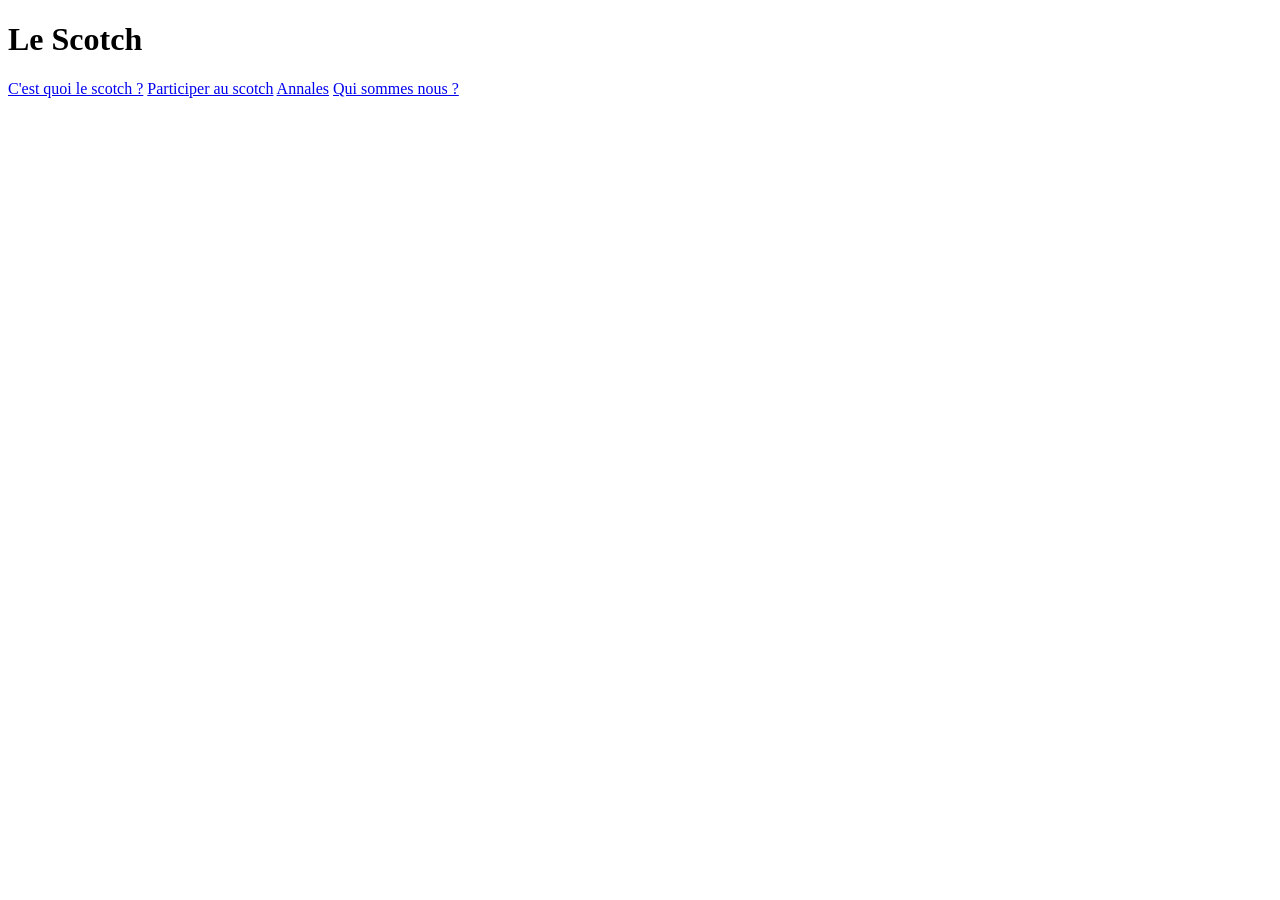
==== index.html @ a9d5d7ac "initial commit" ====
<!DOCTYPE html>

<html>
  <head>
    <script defer src="/src/index.js"></script>

    <link rel="stylesheet" href="/styles/main.css">
  </head>
  <body>
    <h1>Le Scotch</h1>
    <a href="aboutus.html">C'est quoi le scotch ?</a>
    <a href="aboutus.html">Participer au scotch</a>
    <a href="annales.html">Annales</a>
    <a href="aboutus.html">Qui sommes nous ?</a>
    
  </body>
</html>
---- styles/main.css ----
.annales-box {
  background-color: aliceblue;
  border: 4px solid gray;
  border-radius: 5px;
}
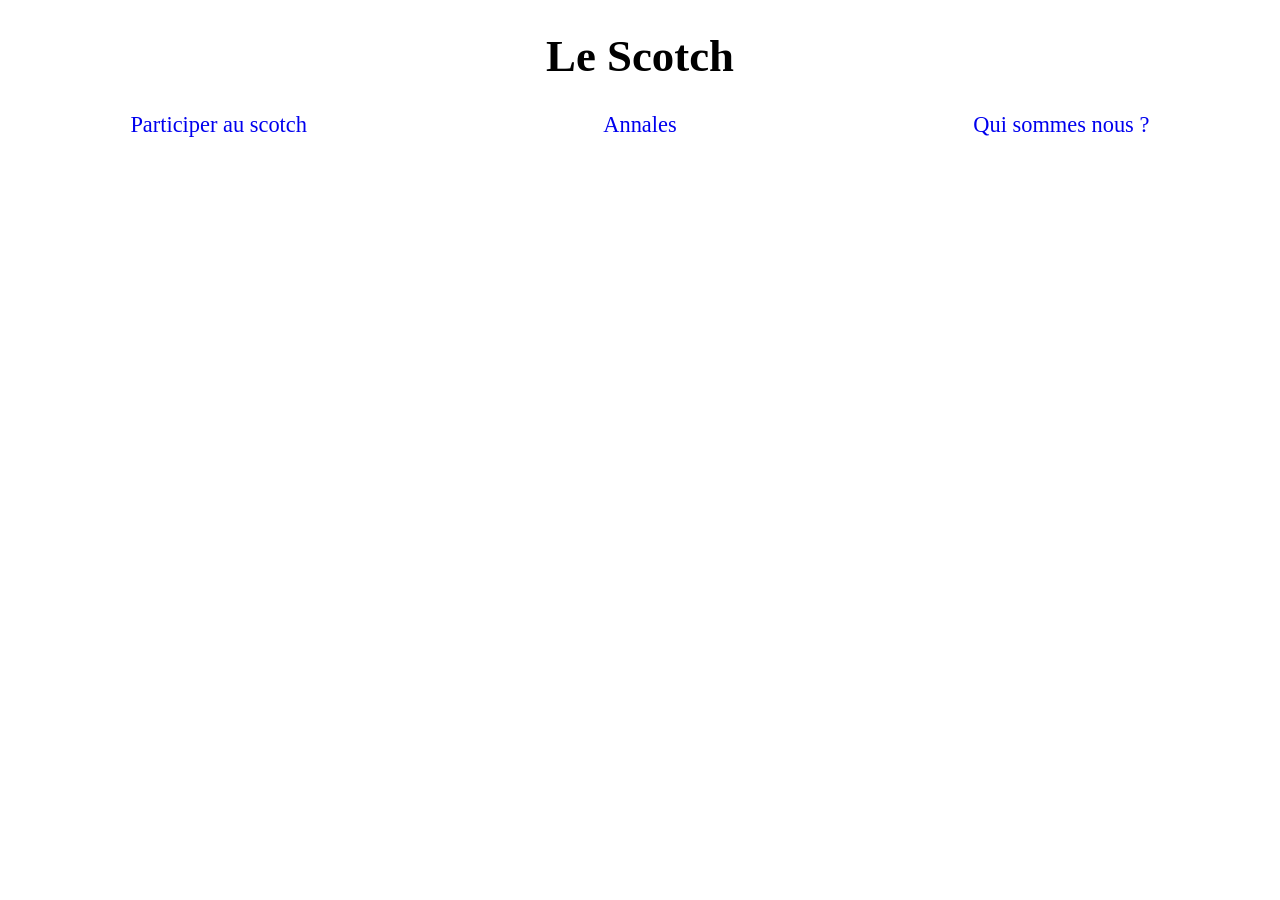
==== commit 134d0c24: "ajout des pdf" ====
--- a/index.html
+++ b/index.html
@@ -4,14 +4,15 @@
   <head>
     <script defer src="/src/index.js"></script>
 
-    <link rel="stylesheet" href="/styles/main.css">
+    <link rel="stylesheet" href="styles/main.css">
   </head>
   <body>
     <h1>Le Scotch</h1>
-    <a href="aboutus.html">C'est quoi le scotch ?</a>
-    <a href="aboutus.html">Participer au scotch</a>
-    <a href="annales.html">Annales</a>
-    <a href="aboutus.html">Qui sommes nous ?</a>
+    <div style="display: flex">
+      <a href="inscription.html" class="flexed-link">Participer au scotch</a>
+      <a href="annales.html" class="flexed-link">Annales</a>
+      <a href="aboutus.html" class="flexed-link">Qui sommes nous ?</a>
+    </div>
     
   </body>
 </html>
--- a/styles/main.css
+++ b/styles/main.css
@@ -1,5 +1,51 @@
-.annales-box {
+body {
+  font-size: 140%;
+  font-family: Calibri;
+}
+
+h1 {
+  text-align: center;
+}
+
+h4 {
+  margin-top: 0px;
+  margin-bottom: 5px;
+  text-decoration: underline;
+  display: inline-block;
+  flex: 4;
+}
+
+a {
+  text-decoration: none;
+}
+
+.subject-box {
+  padding-left: 1%;
+  padding-top: 2vh;
+  padding-bottom: 2vh;
+  background-color: #eef;
+  border-radius: 5px;
+  margin: 5px;
+  border: 1px solid gray;
+}
+
+.year-box {
+  padding-left: 50pt;
   background-color: aliceblue;
-  border: 4px solid gray;
+  border: 4px solid #211;
   border-radius: 5px;
-}+  padding: 10px;
+  
+}
+
+.flexed-link {
+  text-align: center;
+  flex: 1;
+}
+
+.link-menu {
+  margin-left: 2%;
+  color: #a20;
+  font-size: larger;
+  margin-bottom: 0;
+}
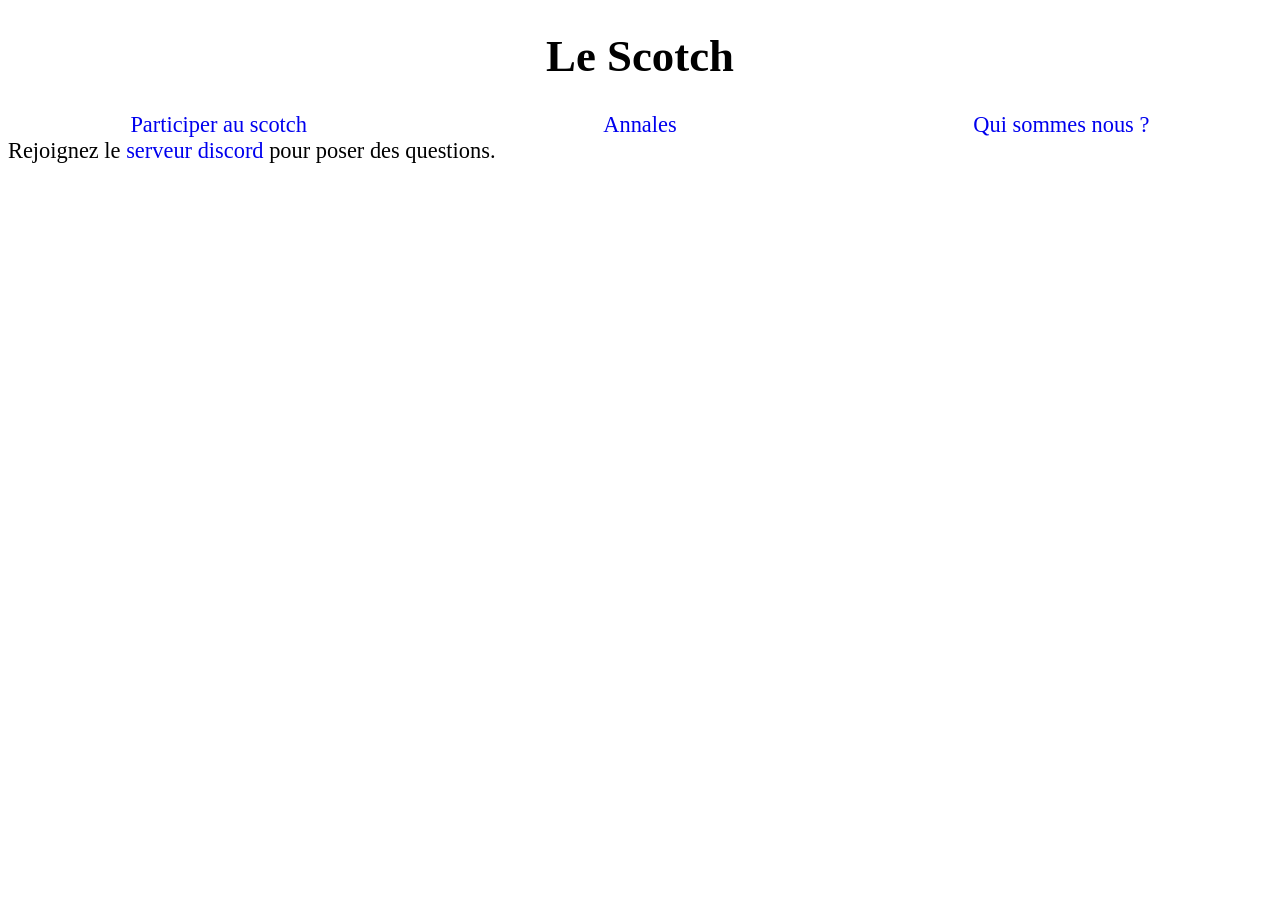
==== commit 4afb4878: "changer descriptions" ====
--- a/index.html
+++ b/index.html
@@ -13,6 +13,6 @@
       <a href="annales.html" class="flexed-link">Annales</a>
       <a href="aboutus.html" class="flexed-link">Qui sommes nous ?</a>
     </div>
-    
+    Rejoignez le <a href="https://discord.com/invite/rmPzVny4N7">serveur discord</a> pour poser des questions.
   </body>
 </html>
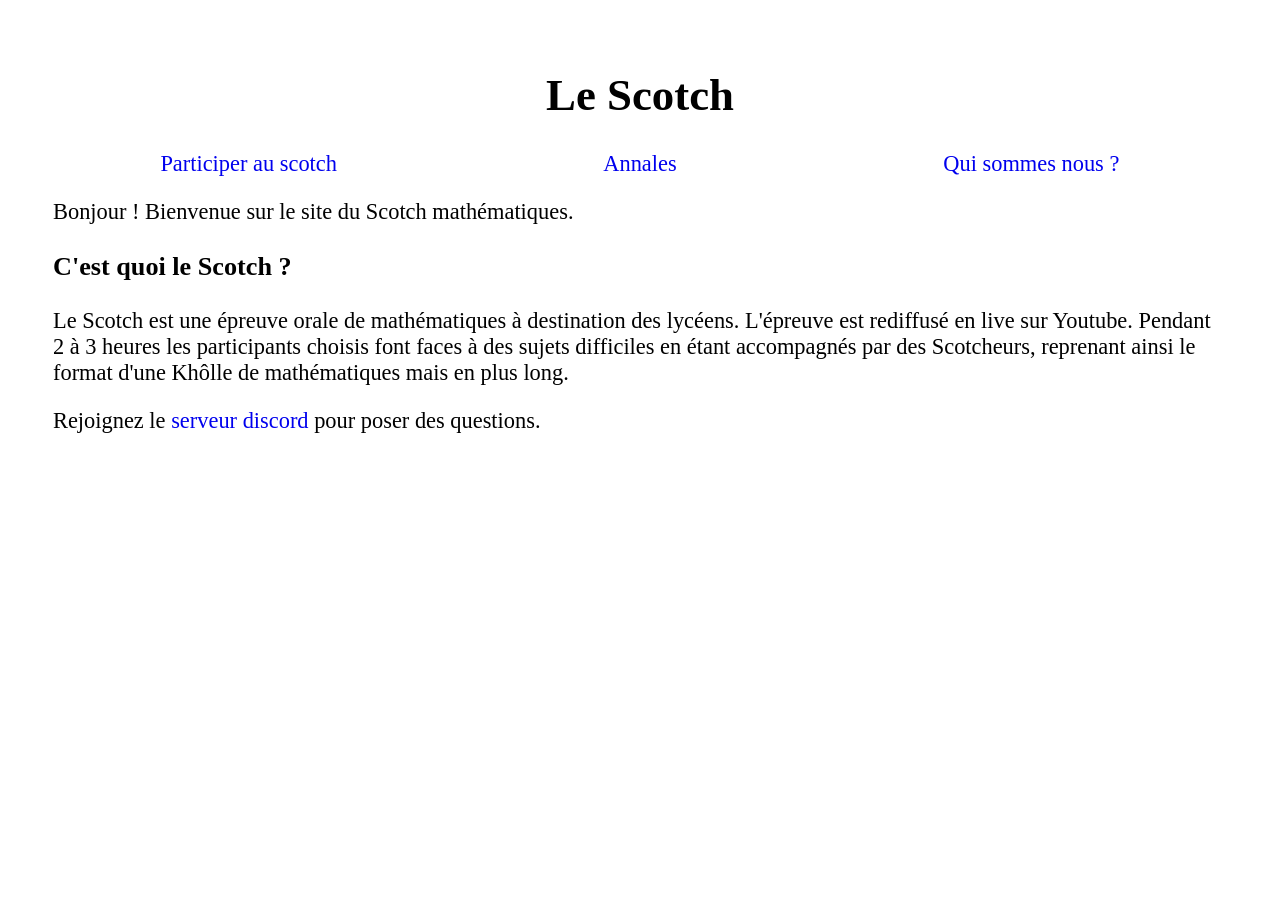
==== commit ef0be720: "better_linking" ====
--- a/index.html
+++ b/index.html
@@ -7,12 +7,21 @@
     <link rel="stylesheet" href="styles/main.css">
   </head>
   <body>
+    <a href="index.html" class="link-menu" style="opacity: 0;">Le Scotch</a>
     <h1>Le Scotch</h1>
     <div style="display: flex">
       <a href="inscription.html" class="flexed-link">Participer au scotch</a>
       <a href="annales.html" class="flexed-link">Annales</a>
       <a href="aboutus.html" class="flexed-link">Qui sommes nous ?</a>
     </div>
-    Rejoignez le <a href="https://discord.com/invite/rmPzVny4N7">serveur discord</a> pour poser des questions.
+    <p>
+      Bonjour ! Bienvenue sur le site du Scotch mathématiques. 
+    </p>
+    <h3>C'est quoi le Scotch ?</h3>
+    <p>
+      Le Scotch est une épreuve orale de mathématiques à destination des lycéens.
+      L'épreuve est rediffusé en live sur Youtube. Pendant 2 à 3 heures les participants choisis font faces à des sujets difficiles en étant accompagnés par des Scotcheurs, reprenant ainsi le format d'une Khôlle de mathématiques mais en plus long. 
+    </p>
+    Rejoignez le <a href="https://discord.com/invite/rmPzVny4N7" target="_blank" rel="noopener noreferrer">serveur discord</a> pour poser des questions. 
   </body>
 </html>
--- a/styles/main.css
+++ b/styles/main.css
@@ -1,6 +1,8 @@
 body {
   font-size: 140%;
   font-family: Calibri;
+  padding-left: 5vh;
+  padding-right: 5vh;
 }
 
 h1 {
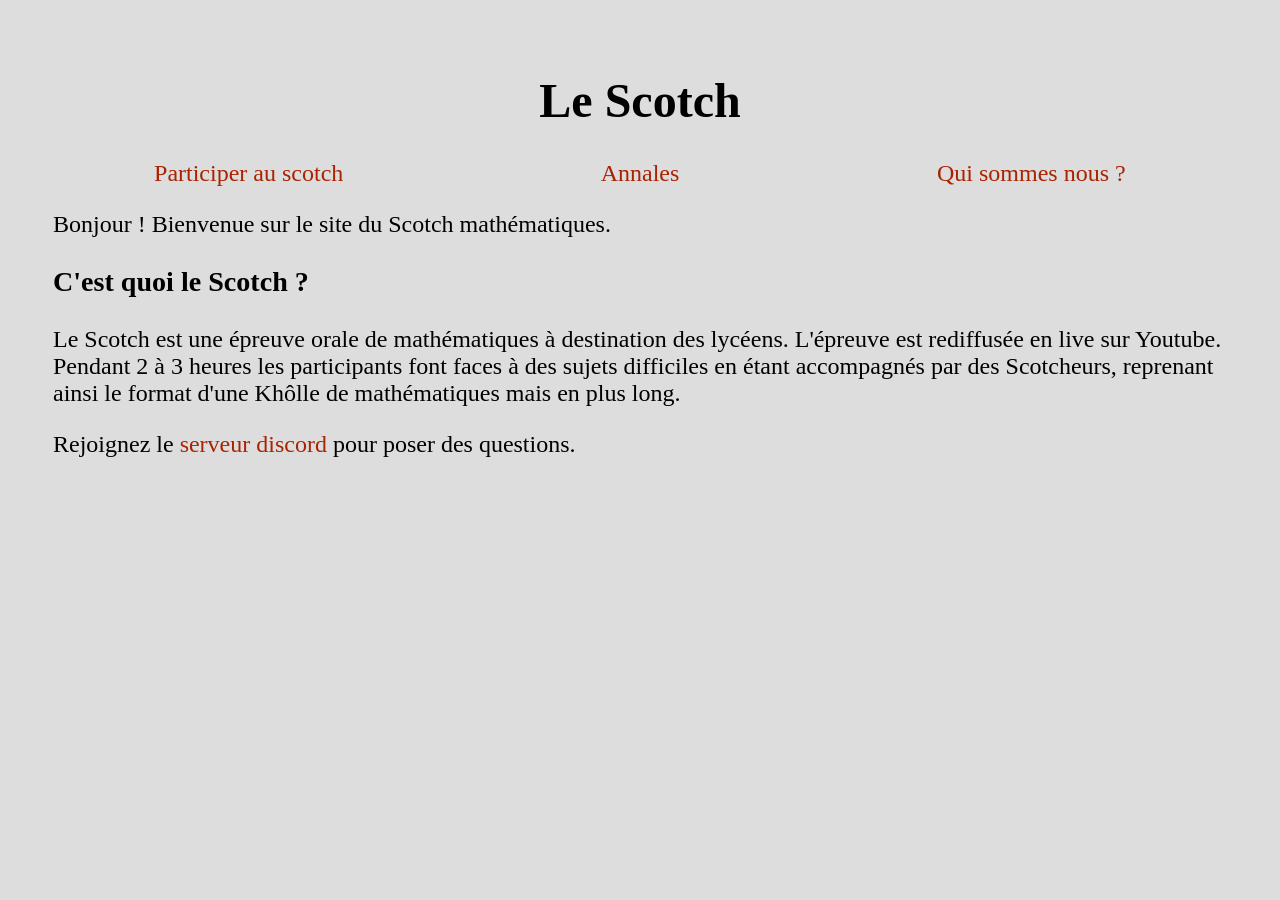
==== commit 2daee6a1: "Merge pull request #1 from Tagorier/main Merge main to public" ====
--- a/index.html
+++ b/index.html
@@ -20,7 +20,7 @@
     <h3>C'est quoi le Scotch ?</h3>
     <p>
       Le Scotch est une épreuve orale de mathématiques à destination des lycéens.
-      L'épreuve est rediffusé en live sur Youtube. Pendant 2 à 3 heures les participants choisis font faces à des sujets difficiles en étant accompagnés par des Scotcheurs, reprenant ainsi le format d'une Khôlle de mathématiques mais en plus long. 
+      L'épreuve est rediffusée en live sur Youtube. Pendant 2 à 3 heures les participants font faces à des sujets difficiles en étant accompagnés par des Scotcheurs, reprenant ainsi le format d'une Khôlle de mathématiques mais en plus long. 
     </p>
     Rejoignez le <a href="https://discord.com/invite/rmPzVny4N7" target="_blank" rel="noopener noreferrer">serveur discord</a> pour poser des questions. 
   </body>
--- a/styles/main.css
+++ b/styles/main.css
@@ -1,8 +1,9 @@
 body {
-  font-size: 140%;
+  font-size: 150%;
   font-family: Calibri;
   padding-left: 5vh;
   padding-right: 5vh;
+  background-color: #ddd;
 }
 
 h1 {
@@ -19,6 +20,11 @@
 
 a {
   text-decoration: none;
+  transition: color 200ms linear;
+  color:#a20;
+}
+a:hover {
+  color:#814;
 }
 
 .subject-box {
